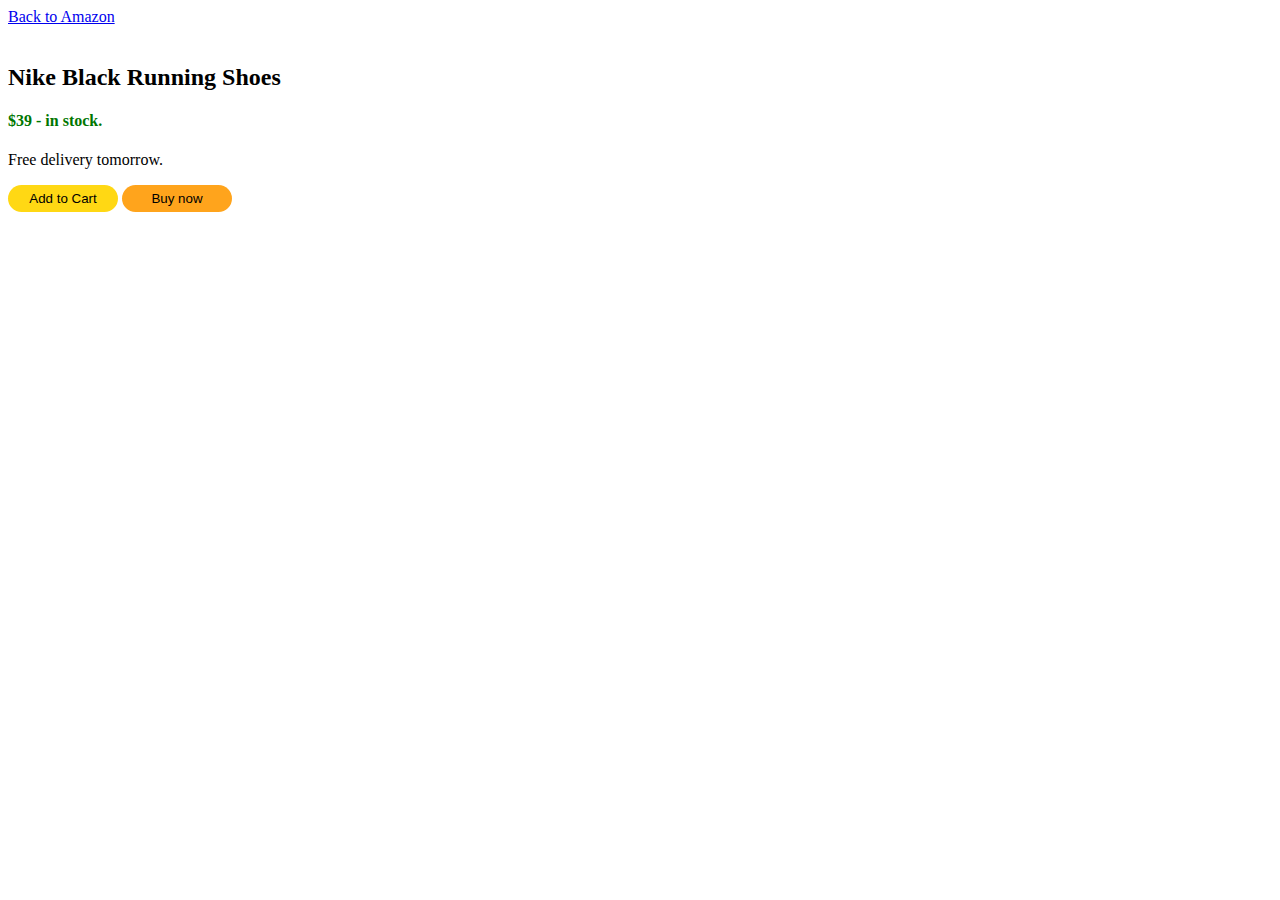
==== challengeAmazon.html @ 2bd04396 "challeng1Done" ====
<!DOCTYPE html>
<html lang="en">
  <head>
    <meta charset="UTF-8" />
    <meta name="viewport" content="width=device-width, initial-scale=1.0" />
    <title>challengeAmazon</title>
    <style>
      .st {
        color: rgb(0, 118, 0);
      }
      .amazonAdd {
        background-color: rgb(255, 216, 20);
        color: black;
        border: none;
        height: 27px;
        width: 110px;
        font-size: smaller;
        border-radius: 20px;
        cursor: pointer;
      }
      .amazonBuy {
        background-color: rgb(255, 164, 28);
        color: black;
        border: none;
        height: 27px;
        width: 110px;
        font-weight: 540;
        border-radius: 20px;
        cursor: pointer;
      }
    </style>
  </head>
  <body>
    <a href="https://www.amazon.in/">Back to Amazon</a><br />
    <br />
    <h2>Nike Black Running Shoes</h2>
    <h4 class="st">$39 - in stock.</h4>
    <p>Free delivery tomorrow.</p>
    <button class="amazonAdd">Add to Cart</button>
    <button class="amazonBuy">Buy now</button>
  </body>
</html>
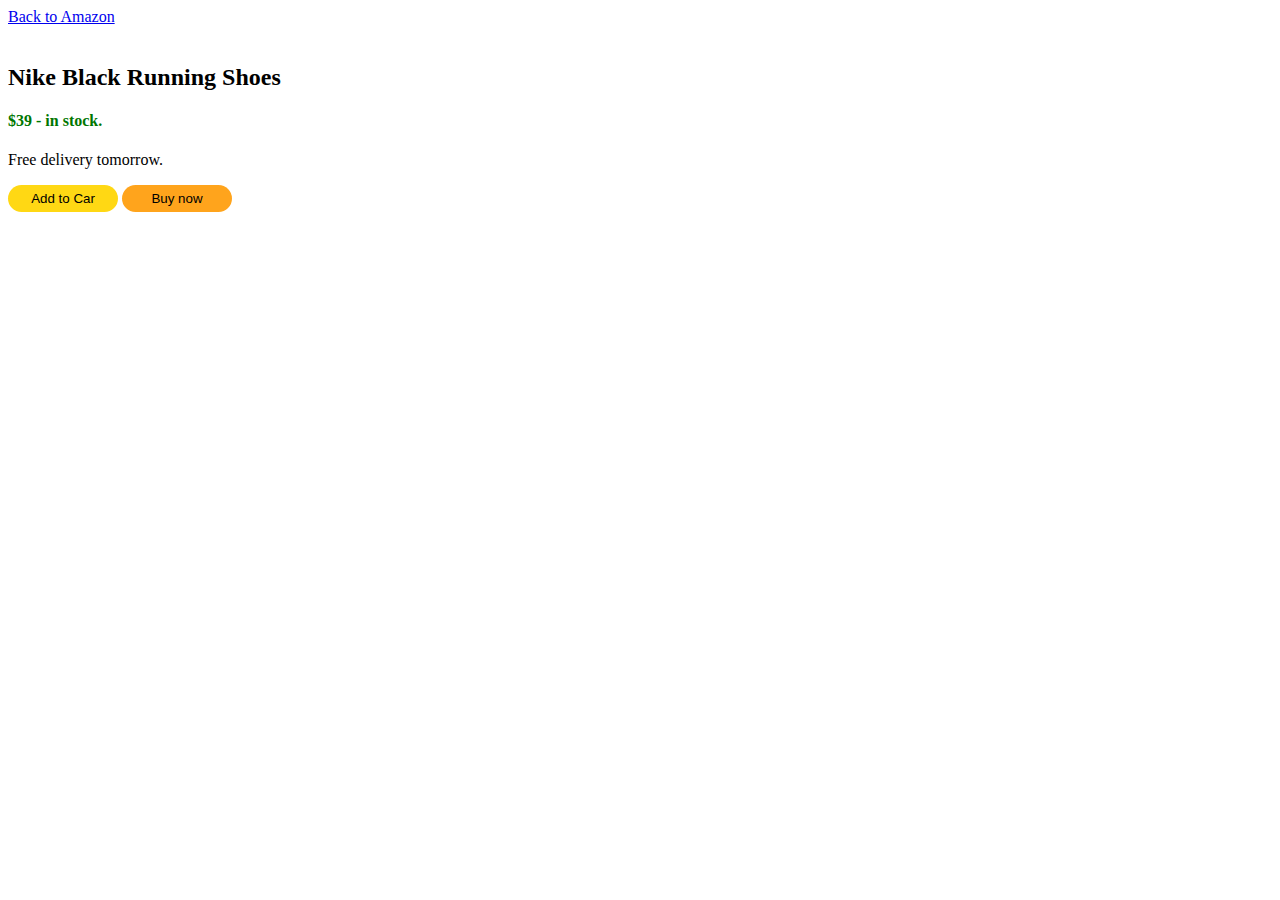
==== commit ba80c9cb: "noting" ====
--- a/challengeAmazon.html
+++ b/challengeAmazon.html
@@ -4,39 +4,15 @@
     <meta charset="UTF-8" />
     <meta name="viewport" content="width=device-width, initial-scale=1.0" />
     <title>challengeAmazon</title>
-    <style>
-      .st {
-        color: rgb(0, 118, 0);
-      }
-      .amazonAdd {
-        background-color: rgb(255, 216, 20);
-        color: black;
-        border: none;
-        height: 27px;
-        width: 110px;
-        font-size: smaller;
-        border-radius: 20px;
-        cursor: pointer;
-      }
-      .amazonBuy {
-        background-color: rgb(255, 164, 28);
-        color: black;
-        border: none;
-        height: 27px;
-        width: 110px;
-        font-weight: 540;
-        border-radius: 20px;
-        cursor: pointer;
-      }
-    </style>
+    <link rel="stylesheet" href="styles/challenge.css" />
   </head>
   <body>
-    <a href="https://www.amazon.in/">Back to Amazon</a><br />
+    <a class="link" href="https://www.amazon.in/">Back to Amazon</a><br />
     <br />
     <h2>Nike Black Running Shoes</h2>
     <h4 class="st">$39 - in stock.</h4>
     <p>Free delivery tomorrow.</p>
-    <button class="amazonAdd">Add to Cart</button>
+    <button class="amazonAdd">Add to Car</button>
     <button class="amazonBuy">Buy now</button>
   </body>
 </html>
--- a/styles/challenge.css
+++ b/styles/challenge.css
@@ -0,0 +1,39 @@
+.st {
+  color: rgb(0, 118, 0);
+}
+.amazonAdd {
+  background-color: rgb(255, 216, 20);
+  color: black;
+  border: none;
+  height: 27px;
+  width: 110px;
+  border-radius: 20px;
+  cursor: pointer;
+  transition: background-color 0.15s;
+}
+.amazonAdd:hover {
+  background-color: rgb(206, 174, 15);
+}
+.amazonAdd:active {
+  opacity: 0.8;
+}
+.amazonBuy {
+  background-color: rgb(255, 164, 28);
+  color: black;
+  border: none;
+  height: 27px;
+  width: 110px;
+  font-weight: 540;
+  border-radius: 20px;
+  cursor: pointer;
+  transition: background-color 0.15s;
+}
+.amazonBuy:hover {
+  background-color: rgb(212, 137, 23);
+}
+.amazonBuy:active {
+  opacity: 0.8;
+}
+.link:hover {
+  color: red;
+}
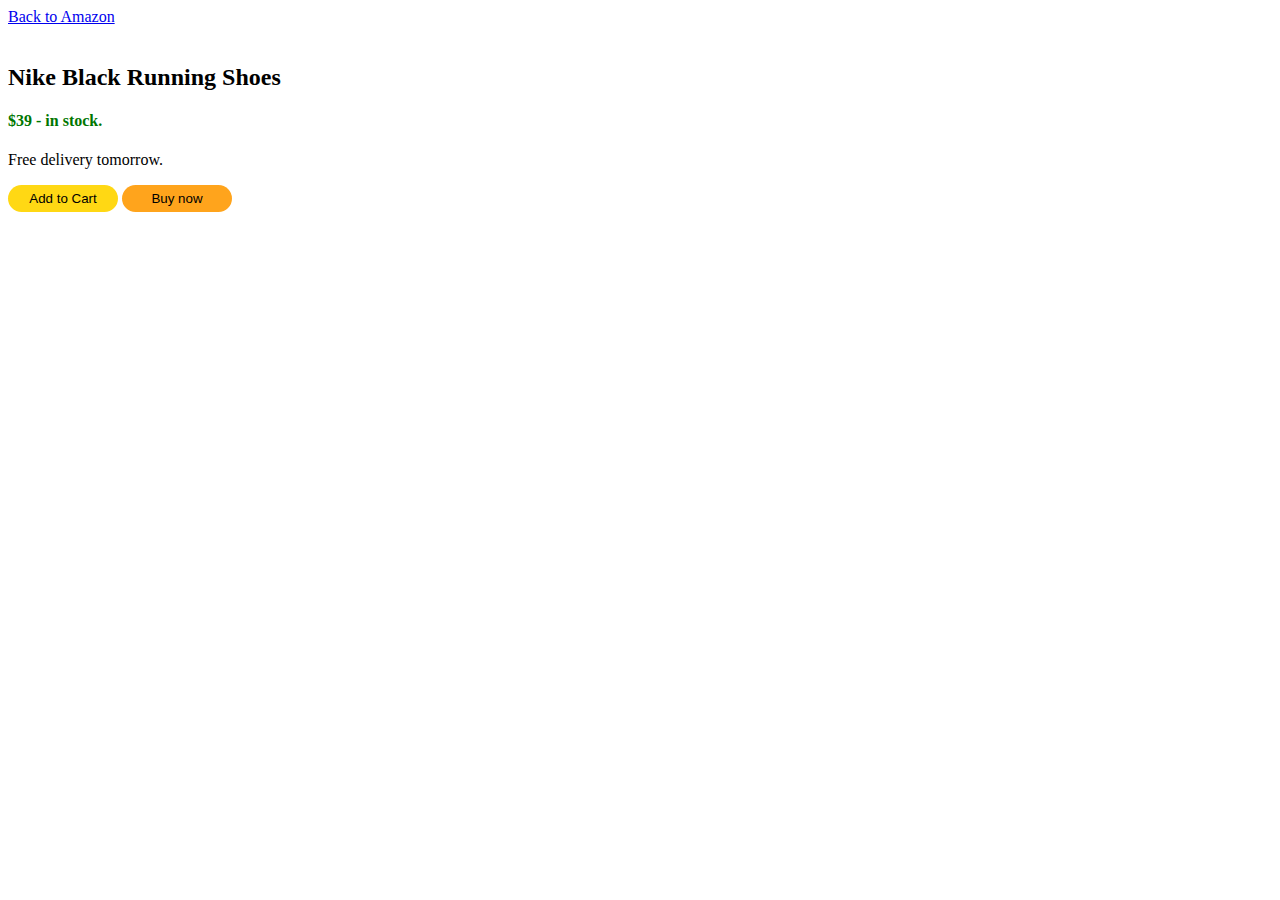
==== commit a7280704: "t" ====
--- a/challengeAmazon.html
+++ b/challengeAmazon.html
@@ -12,7 +12,7 @@
     <h2>Nike Black Running Shoes</h2>
     <h4 class="st">$39 - in stock.</h4>
     <p>Free delivery tomorrow.</p>
-    <button class="amazonAdd">Add to Car</button>
+    <button class="amazonAdd">Add to Cart</button>
     <button class="amazonBuy">Buy now</button>
   </body>
 </html>
